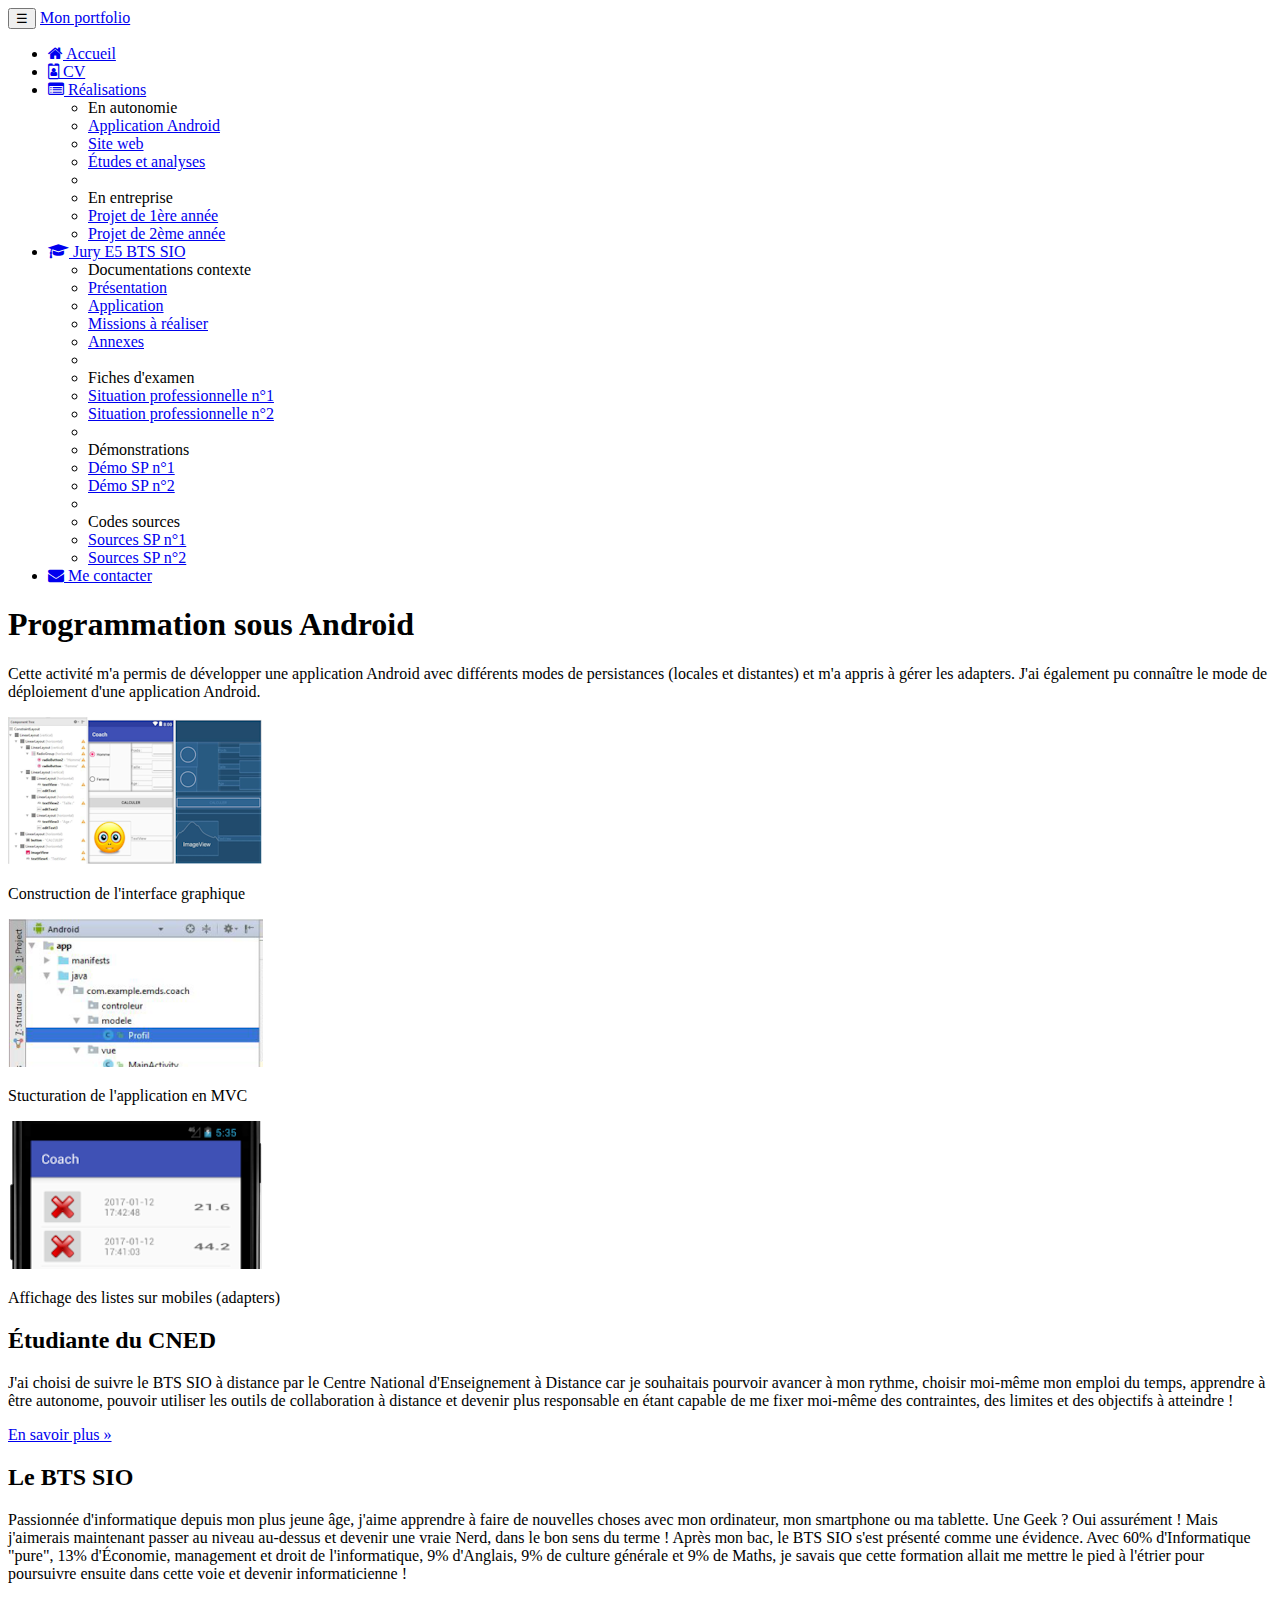
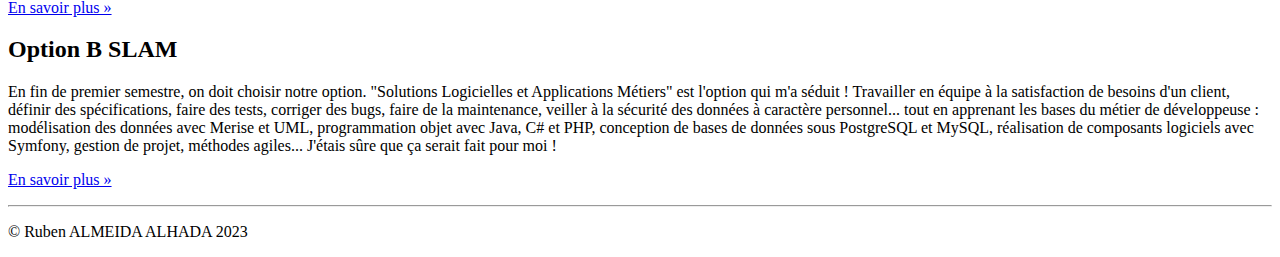
==== pages/appliandroid.html @ f3039d16 "Ajout de la page réalisation Android" ====
<!doctype html>
<html lang="fr-FR">
    <head>
        <!-- Required meta tags -->
        <meta charset="utf-8">
        <meta name="viewport" content="width=device-width, initial-scale=1, shrink-to-fit=no">
        <meta name="description" content="Portfolio de Ruben ALMEIDA ALHADA - BTS SIO">
        <meta name="author" content =" Ruben ALMEIDA ALHADA">
        <link rel="icon" href="../favicon.ico">
        <link href="../css/realisations.css" rel="stylesheet">

        <!-- Bootstrap CSS -->
        <link rel="stylesheet" href="https://cdn.jsdelivr.net/npm/bootstrap@4.6.2/dist/css/bootstrap.min.css" integrity="sha384-xOolHFLEh07PJGoPkLv1IbcEPTNtaed2xpHsD9ESMhqIYd0nLMwNLD69Npy4HI+N" crossorigin="anonymous">
        <link href="https://maxcdn.bootstrapcdn.com/font-awesome/4.7.0/css/font-awesome.min.css" rel="stylesheet">
        <!-- JavaScript-->
        <script src="https://code.jquery.com/jquery-3.4.1.slim.min.js" integrity="sha384-J6qa4849blE2+poT4WnyKhv5vZF5SrPo0iEjwBvKU7imGFAV0wwj1yYfoRSJoZ+n" crossorigin="anonymous"></script>
        <script src="https://cdn.jsdelivr.net/npm/popper.js@1.16.0/dist/umd/popper.min.js" integrity="sha384-Q6E9RHvbIyZFJoft+2mJbHaEWldlvI9IOYy5n3zV9zzTtmI3UksdQRVvoxMfooAo" crossorigin="anonymous"></script>
        <script src="https://cdn.jsdelivr.net/npm/bootstrap@4.4.1/dist/js/bootstrap.min.js" integrity="sha384-wfSDF2E50Y2D1uUdj0O3uMBJnjuUD4Ih7YwaYd1iqfktj0Uod8GCExl3Og8ifwB6" crossorigin="anonymous"></script>
        <title>Portfolio de Ruben ALMEIDA ALHDADA (BTS SIO )</title>
    </head>
    <body>
        <nav class="navbar navbar-dark bg-dark fixed-top navbar-expand-md">
            <div class="container">
                <button type="button" class="navbar-toggler" data-toggle="collapse"
                        data-target="#navbar" aria-controls="navbar">
                    <span class="sr-only">Navigation raccourcie</span>☰
                </button>
                <a class="navbar-brand" href="#">Mon portfolio</a>
                <div id="navbar" class="navbar-collapse collapse">
                    <ul class="nav navbar-nav">

                        <!---------------------------------------------------Bouton Accueil ----------------------------------------------->

                        <li class="active nav-item">
                            <a href="../index.html" class="nav-link">
                                <span class="fa fa-home"></span> Accueil
                            </a>
                        </li>

                        <!-------------------------------------------- Bouton "CV" -------------------------------------------------------------------->

                        <li class="nav-item">
                            <a href="cv.html" class="nav-link">
                                <span class="fa fa-id-badge"></span> CV
                            </a>
                        </li>

                        <!---------------------------------------Bouton "Déroulant Réalisation" --------------------------------------------------------->

                        <li class="dropdown nav-item">
                            <a href="#" class="dropdown-toggle nav-link"
                               data-toggle="dropdown" role="button">
                                <span class="fa fa-list-alt"></span> Réalisations <span class="caret"></span>
                            </a>
                            <ul class="dropdown-menu" role="menu">
                                <li role="presentation" class="dropdown-header dropdown-item">
                                    En autonomie</li>
                                <li role="presentation" class="dropdown-item">
                                    <a role="menuitem" href="#">Application Android</a>
                                </li>
                                <li role="presentation" class="dropdown-item">
                                    <a role="menuitem" href="#">Site web</a>
                                </li>
                                <li role="presentation" class="dropdown-item">
                                    <a role="menuitem" href="#">Études et analyses</a>
                                </li>
                                <li role="presentation" class="dropdown-divider"></li>
                                <li role="presentation" class="dropdown-header dropdown-item">
                                    En entreprise</li>
                                <li role="presentation" class="dropdown-item">
                                    <a role="menuitem" href="#">Projet de 1ère année</a>
                                </li>
                                <li role="presentation" class="dropdown-item">
                                    <a role="menuitem" href="#">Projet de 2ème année</a>
                                </li>
                            </ul>
                        </li>

                        <!--------------------------------------------------- Bouton Déroulant "Jury E5 BTS SIO" --------------------------------------------------------------------->

                        <li class="dropdown nav-item">
                            <a href="#" class="dropdown-toggle nav-link"
                               data-toggle="dropdown" role="button">
                                <span class="fa fa-graduation-cap"></span>
                                Jury E5 BTS SIO
                                <span class="caret"></span>
                            </a>
                            <ul class="dropdown-menu" role="menu">
                                <li class="dropdown-header dropdown-item" role="presentation">
                                    Documentations contexte</li>
                                <li role="presentation" class="dropdown-item">
                                    <a role="menuitem" href="#">Présentation</a></li>
                                <li role="presentation" class="dropdown-item">
                                    <a role="menuitem" href="#">Application</a></li>
                                <li role="presentation" class="dropdown-item">
                                    <a role="menuitem" href="#">Missions à réaliser</a></li>
                                <li role="presentation" class="dropdown-item">
                                    <a role="menuitem" href="#">Annexes</a></li>
                                <li role="presentation" class="dropdown-divider"></li>
                                <li role="presentation" class="dropdown-header dropdown-item">
                                    Fiches d'examen</li>
                                <li role="presentation" class="dropdown-item">
                                    <a role="menuitem" href="#">Situation professionnelle n°1</a></li>
                                <li role="presentation" class="dropdown-item">
                                    <a role="menuitem" href="#">Situation professionnelle n°2</a></li>
                                <li role="presentation" class="dropdown-divider"></li>
                                <li role="presentation" class="dropdown-header dropdown-item">
                                    Démonstrations</li>
                                <li role="presentation" class="dropdown-item">
                                    <a role="menuitem" href="#">Démo SP n°1</a></li>
                                <li role="presentation" class="dropdown-item">
                                    <a role="menuitem" href="#">Démo SP n°2</a></li>
                                <li role="presentation" class="dropdown-divider"></li>
                                <li role="presentation" class="dropdown-header dropdown-item">
                                    Codes sources</li>
                                <li role="presentation" class="dropdown-item">
                                    <a role="menuitem" href="#">Sources SP n°1</a></li>
                                <li role="presentation" class="dropdown-item">
                                    <a role="menuitem" href="#">Sources SP n°2</a></li>
                            </ul>
                        </li>

                        <!-- Bouton "Contact" -->

                        <li class="nav-item">
                            <a href="#" class="nav-link"><span class="fa fa-envelope"></span>
                                Me contacter
                            </a>
                        </li>
                    </ul>
                </div>
            </div> 
        </nav>
        <!------------------------------------------------ Contenu principal ------------------------------------------------>
        <section class="jumbotron text-center">
            <div class="container">
                <h1 class="jumbotron-heading">Programmation sous Android</h1>
                <p class="lead text-muted">Cette activité m'a permis de développer une
                    application Android avec différents modes de persistances (locales et
                    distantes) et m'a appris à gérer les adapters. J'ai également pu connaître
                    le mode de déploiement d'une application Android.
                </p>
            </div>
        </section>
        <div class="album py-5 bg-light">
            <div class="container">
                <div class="row">
                    <div class="col-md-4">
                        <div class="card mb-4 shadow-sm">
                            <img class="card-img-top" src="../images/ihmcoach.png" alt="IHM Coach">
                            <div class="card-body">
                                <p class="card-text">Construction de l'interface graphique</p>
                            </div>
                        </div>
                    </div>
                    <div class="col-md-4">
                        <div class="card mb-4 shadow-sm">
                            <img class="card-img-top" src="../images/MVC.png"
                                 alt="Structuration MVC">
                            <div class="card-body">
                                <p class="card-text">Stucturation de l'application en MVC</p>
                            </div>
                        </div>
                    </div>
                    <div class="col-md-4">
                        <div class="card mb-4 shadow-sm">
                            <img class="card-img-top" src="../images/adapters.png" alt="Adapters">
                            <div class="card-body">
                                <p class="card-text">Affichage des listes sur mobiles (adapters)</p>
                            </div>
                        </div>
                    </div>
                </div>
            </div>
        </div>

        <!------------------------------------------------------------ Pied de page  ------------------------------------------------------------------------------------------------->
        <footer>
            <div class="container">
                <div class="row">
                    <div class="col-lg-4">
                        <h2>Étudiante du CNED</h2>
                        <p>J'ai choisi de suivre le BTS SIO à distance par le Centre National
                            d'Enseignement à Distance car je souhaitais pourvoir avancer à mon rythme,
                            choisir moi-même mon emploi du temps, apprendre à être autonome, pouvoir
                            utiliser les outils de collaboration à distance et devenir plus responsable en
                            étant capable de me fixer moi-même des contraintes, des limites et des
                            objectifs à atteindre !
                        </p>
                        <p><a class="btn btn-secondary" href="http://www.cned.fr" target="_blank"
                              role="button">En savoir plus »</a>
                        </p>
                    </div>
                    <div class="col-lg-4">
                        <h2>Le BTS SIO</h2>
                        <p>Passionnée d'informatique depuis mon plus jeune âge, j'aime apprendre à faire
                            de nouvelles choses avec mon ordinateur, mon smartphone ou ma tablette. Une
                            Geek ? Oui assurément ! Mais j'aimerais maintenant passer au niveau au-dessus
                            et devenir une vraie Nerd, dans le bon sens du terme ! Après mon bac, le BTS
                            SIO s'est présenté comme une évidence. Avec 60% d'Informatique "pure", 13%
                            d'Économie, management et droit de l'informatique, 9% d'Anglais, 9% de culture
                            générale et 9% de Maths, je savais que cette formation allait me mettre le
                            pied à l'étrier pour poursuivre ensuite dans cette voie et devenir
                            informaticienne !
                        </p>
                        <p><a class="btn btn-secondary" href="https://fr.wikipedia.org/wiki/Brevet_de_technicien_supérieur_-_Services_informatiques_aux_organisations" target="_blank" 
                              role="button">En savoir plus »</a>
                        </p>
                    </div>
                    <div class="col-lg-4">
                        <h2>Option B SLAM</h2>
                        <p>En fin de premier semestre, on doit choisir notre option. "Solutions
                            Logicielles et Applications Métiers" est l'option qui m'a séduit&nbsp;!
                            Travailler en équipe à la satisfaction de besoins d'un client, définir des
                            spécifications, faire des tests, corriger des bugs, faire de la maintenance,
                            veiller à la sécurité des données à caractère personnel... tout en apprenant
                            les bases du métier de développeuse : modélisation des données
                            avec Merise et UML, programmation objet avec Java, C# et PHP, conception
                            de bases de données sous PostgreSQL et MySQL, réalisation de
                            composants logiciels avec Symfony, gestion de projet, méthodes agiles...
                            J'étais sûre que ça serait fait pour moi !
                        </p>
                        <p><a class="btn btn-secondary" href="https://www.onisep.fr/Ressources/Univers-Formation/Formations/Post-bac/bts-services-informatiques-aux-organisations-option-b-solutions-logicielles-et-applications-metiers" target="_blank" 
                              role="button">En savoir plus »</a>
                        </p>
                    </div>
                </div>

                <hr>
                <p class="text-center" id="copyright">© Ruben ALMEIDA ALHADA 2023</p>
            </div>
        </footer>
---- css/realisations.css ----
.bd-placeholder-img {
    font-size: 1.125rem;
    text-anchor: middle;
    -webkit-user-select: none;
    -moz-user-select: none;
    -ms-user-select: none;
    user-select: none;
}
@media (min-width: 768px) {
    .bd-placeholder-img-lg {
        font-size: 3.5rem;
    }
}
.jumbotron {
    margin-bottom: 0px;
}
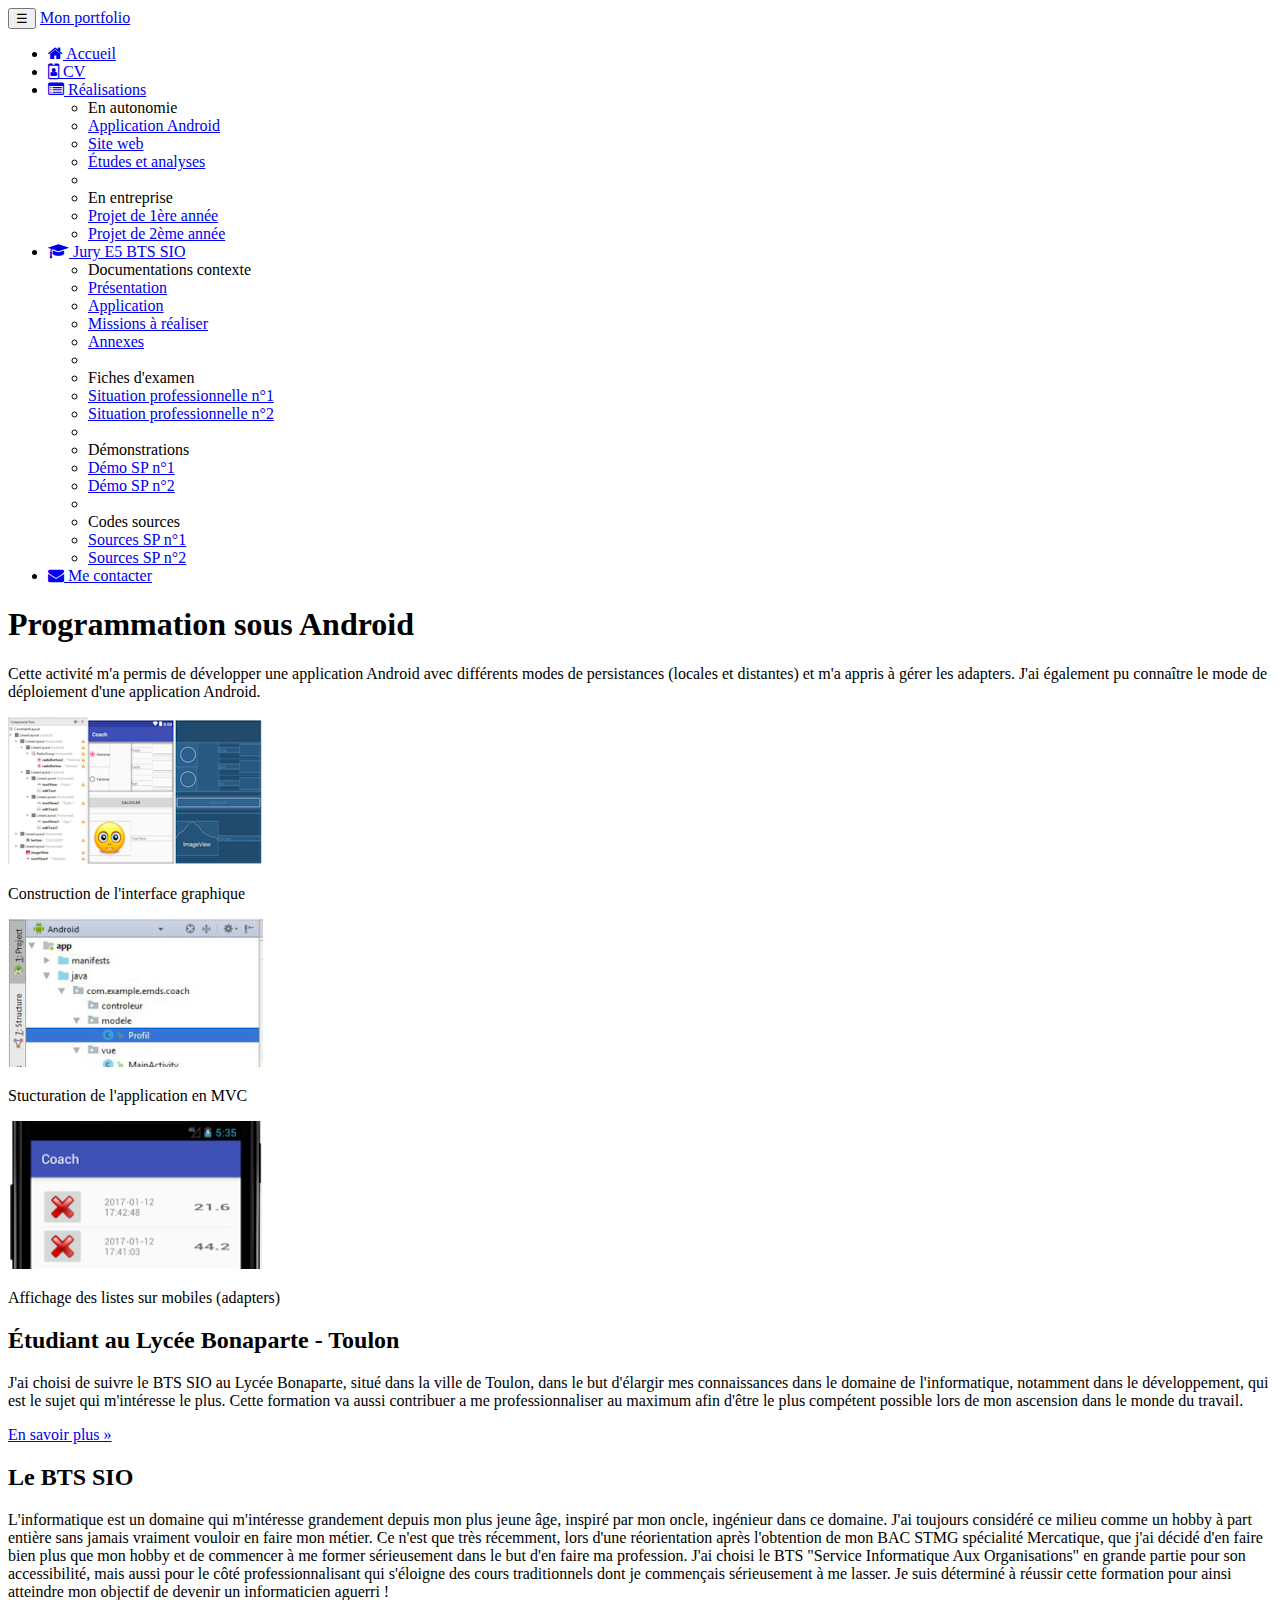
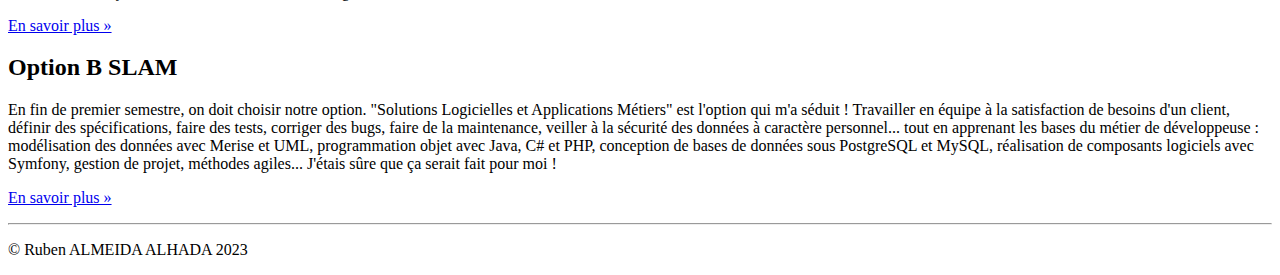
==== commit c511e245: "Rajout des images dans la page Jeux" ====
--- a/pages/appliandroid.html
+++ b/pages/appliandroid.html
@@ -1,4 +1,4 @@
-<!doctype html>
+<!DOCTYPE html>
 <html lang="fr-FR">
     <head>
         <!-- Required meta tags -->
@@ -179,13 +179,12 @@
             <div class="container">
                 <div class="row">
                     <div class="col-lg-4">
-                        <h2>Étudiante du CNED</h2>
-                        <p>J'ai choisi de suivre le BTS SIO à distance par le Centre National
-                            d'Enseignement à Distance car je souhaitais pourvoir avancer à mon rythme,
-                            choisir moi-même mon emploi du temps, apprendre à être autonome, pouvoir
-                            utiliser les outils de collaboration à distance et devenir plus responsable en
-                            étant capable de me fixer moi-même des contraintes, des limites et des
-                            objectifs à atteindre !
+                        <h2>Étudiant au Lycée Bonaparte - Toulon</h2>
+                        <p>J'ai choisi de suivre le BTS SIO au Lycée Bonaparte, situé dans la ville de Toulon, 
+                            dans le but d'élargir mes connaissances dans le domaine de l'informatique, 
+                            notamment dans le développement, qui est le sujet qui m'intéresse le plus.
+                            Cette formation va aussi contribuer a me professionnaliser au maximum 
+                            afin d'être le plus compétent possible lors de mon ascension dans le monde du travail.
                         </p>
                         <p><a class="btn btn-secondary" href="http://www.cned.fr" target="_blank"
                               role="button">En savoir plus »</a>
@@ -193,15 +192,14 @@
                     </div>
                     <div class="col-lg-4">
                         <h2>Le BTS SIO</h2>
-                        <p>Passionnée d'informatique depuis mon plus jeune âge, j'aime apprendre à faire
-                            de nouvelles choses avec mon ordinateur, mon smartphone ou ma tablette. Une
-                            Geek ? Oui assurément ! Mais j'aimerais maintenant passer au niveau au-dessus
-                            et devenir une vraie Nerd, dans le bon sens du terme ! Après mon bac, le BTS
-                            SIO s'est présenté comme une évidence. Avec 60% d'Informatique "pure", 13%
-                            d'Économie, management et droit de l'informatique, 9% d'Anglais, 9% de culture
-                            générale et 9% de Maths, je savais que cette formation allait me mettre le
-                            pied à l'étrier pour poursuivre ensuite dans cette voie et devenir
-                            informaticienne !
+                        <p>L'informatique est un domaine qui m'intéresse grandement depuis mon plus jeune âge, 
+                            inspiré par mon oncle, ingénieur dans ce domaine. J'ai toujours considéré ce milieu comme un hobby 
+                            à part entière sans jamais vraiment vouloir en faire mon métier. Ce n'est que très récemment, lors d'une réorientation 
+                            après l'obtention de mon BAC STMG spécialité Mercatique, que j'ai décidé d'en faire bien plus que mon hobby et de commencer 
+                            à me former sérieusement dans le but d'en faire ma profession. J'ai choisi le BTS "Service Informatique Aux Organisations" en 
+                            grande partie pour son accessibilité, mais aussi pour le côté professionnalisant qui s'éloigne des cours traditionnels dont je 
+                            commençais sérieusement à me lasser. Je suis déterminé à réussir cette formation pour ainsi atteindre mon objectif de devenir un informaticien
+                            aguerri !
                         </p>
                         <p><a class="btn btn-secondary" href="https://fr.wikipedia.org/wiki/Brevet_de_technicien_supérieur_-_Services_informatiques_aux_organisations" target="_blank" 
                               role="button">En savoir plus »</a>
--- a/css/realisations.css
+++ b/css/realisations.css
@@ -13,4 +13,5 @@
 }
 .jumbotron {
     margin-bottom: 0px;
-}+}
+
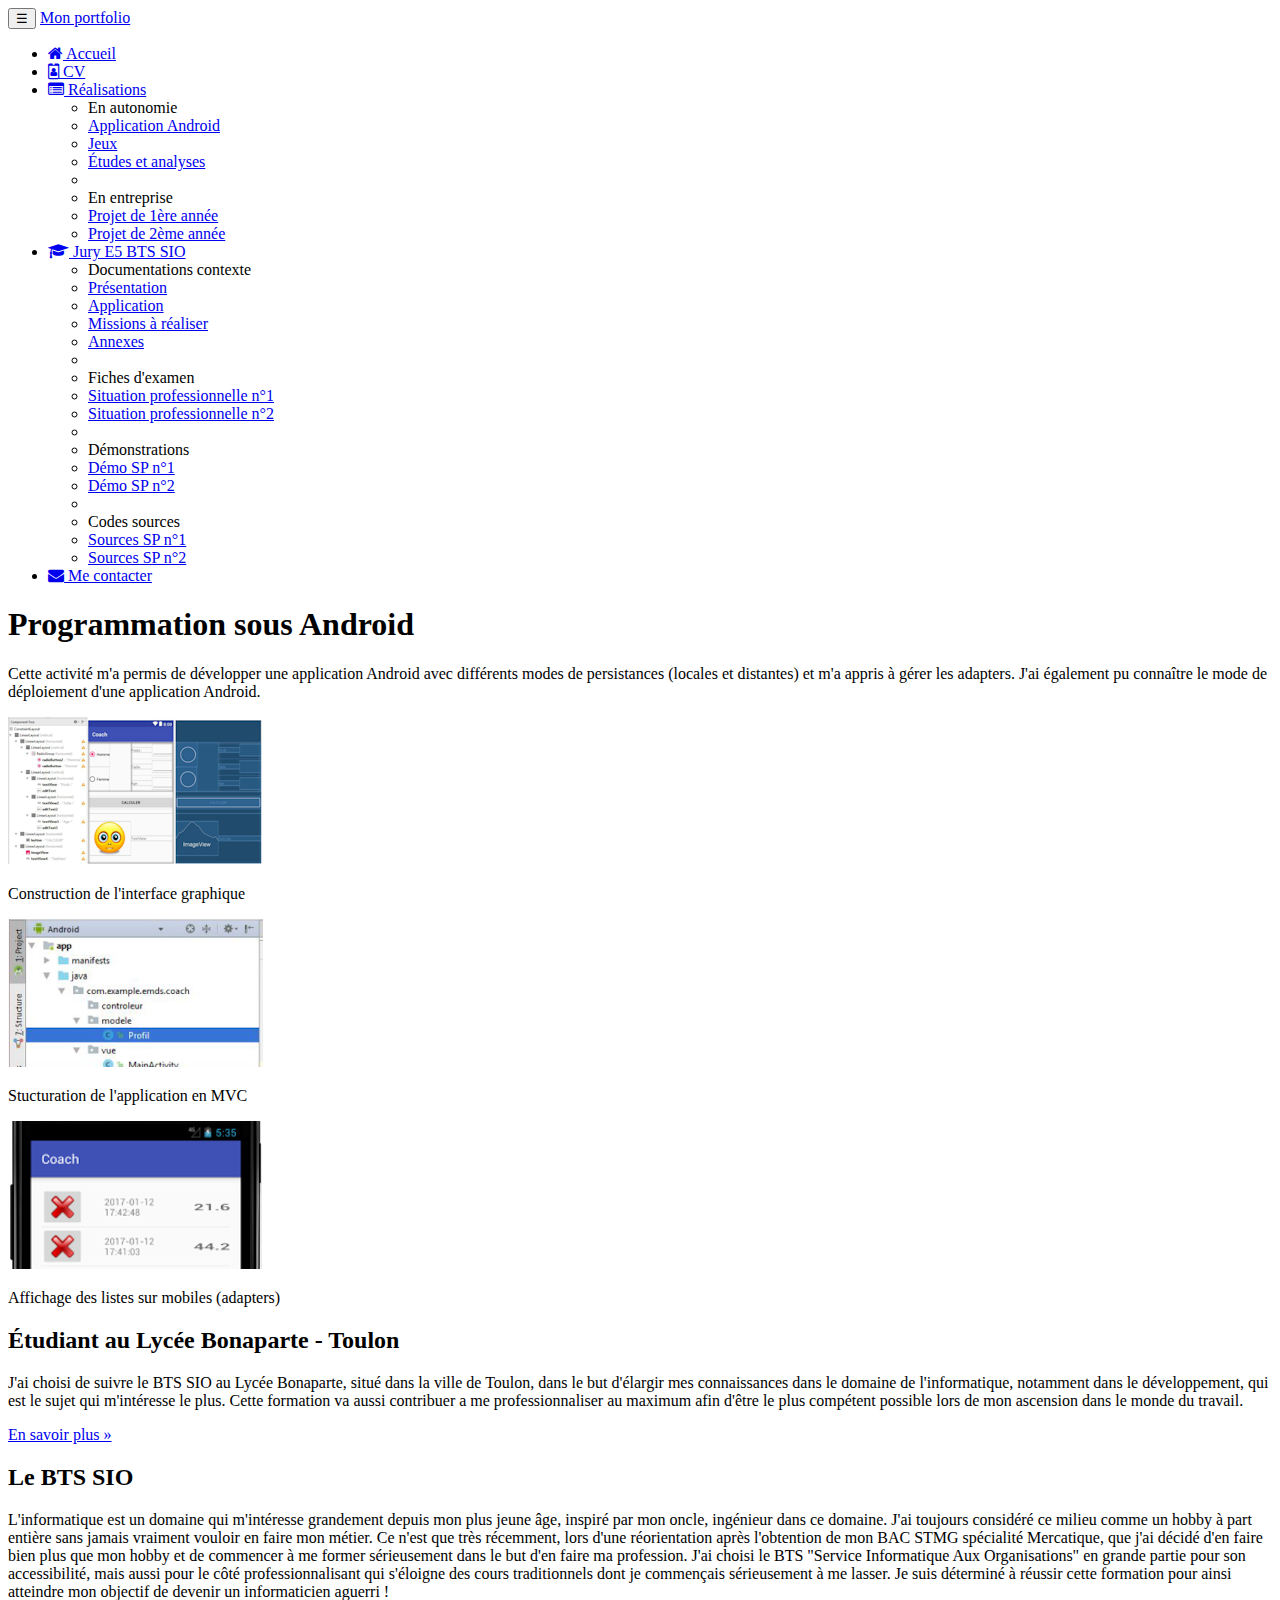
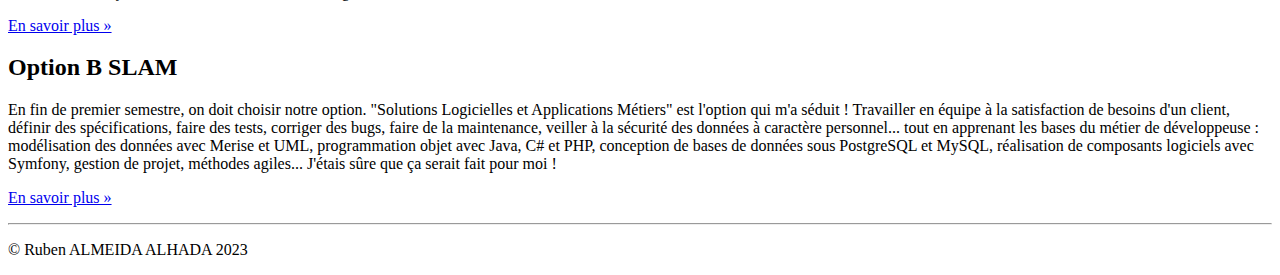
==== commit 57cfb9ce: "Modification de la page Jeux + correction navbar page jeux et page App Android" ====
--- a/pages/appliandroid.html
+++ b/pages/appliandroid.html
@@ -25,7 +25,7 @@
                         data-target="#navbar" aria-controls="navbar">
                     <span class="sr-only">Navigation raccourcie</span>☰
                 </button>
-                <a class="navbar-brand" href="#">Mon portfolio</a>
+                <a class="navbar-brand" href="../index.html">Mon portfolio</a>
                 <div id="navbar" class="navbar-collapse collapse">
                     <ul class="nav navbar-nav">
 
@@ -56,10 +56,10 @@
                                 <li role="presentation" class="dropdown-header dropdown-item">
                                     En autonomie</li>
                                 <li role="presentation" class="dropdown-item">
-                                    <a role="menuitem" href="#">Application Android</a>
-                                </li>
-                                <li role="presentation" class="dropdown-item">
-                                    <a role="menuitem" href="#">Site web</a>
+                                    <a role="menuitem" href="appandroid.html">Application Android</a>
+                                </li>
+                                <li role="presentation" class="dropdown-item">
+                                    <a role="menuitem" href="jeux.html">Jeux</a>
                                 </li>
                                 <li role="presentation" class="dropdown-item">
                                     <a role="menuitem" href="#">Études et analyses</a>
--- a/css/realisations.css
+++ b/css/realisations.css
@@ -14,4 +14,20 @@
 .jumbotron {
     margin-bottom: 0px;
 }
+.card-title {
+    margin: 10px;
+    color: rgb(226,0,26);
+    font-weight: bold;
+     
+}
+.album .card .card-body .card-text img {
+    width: 50px;
+    height: 50px;
+}
 
+.album .card .card-body .card-text img:hover {
+    padding:0px;
+    border-style: ridge;
+    border-width: 2px;
+    border-color: rgba(0,0,0,0.2)  
+}